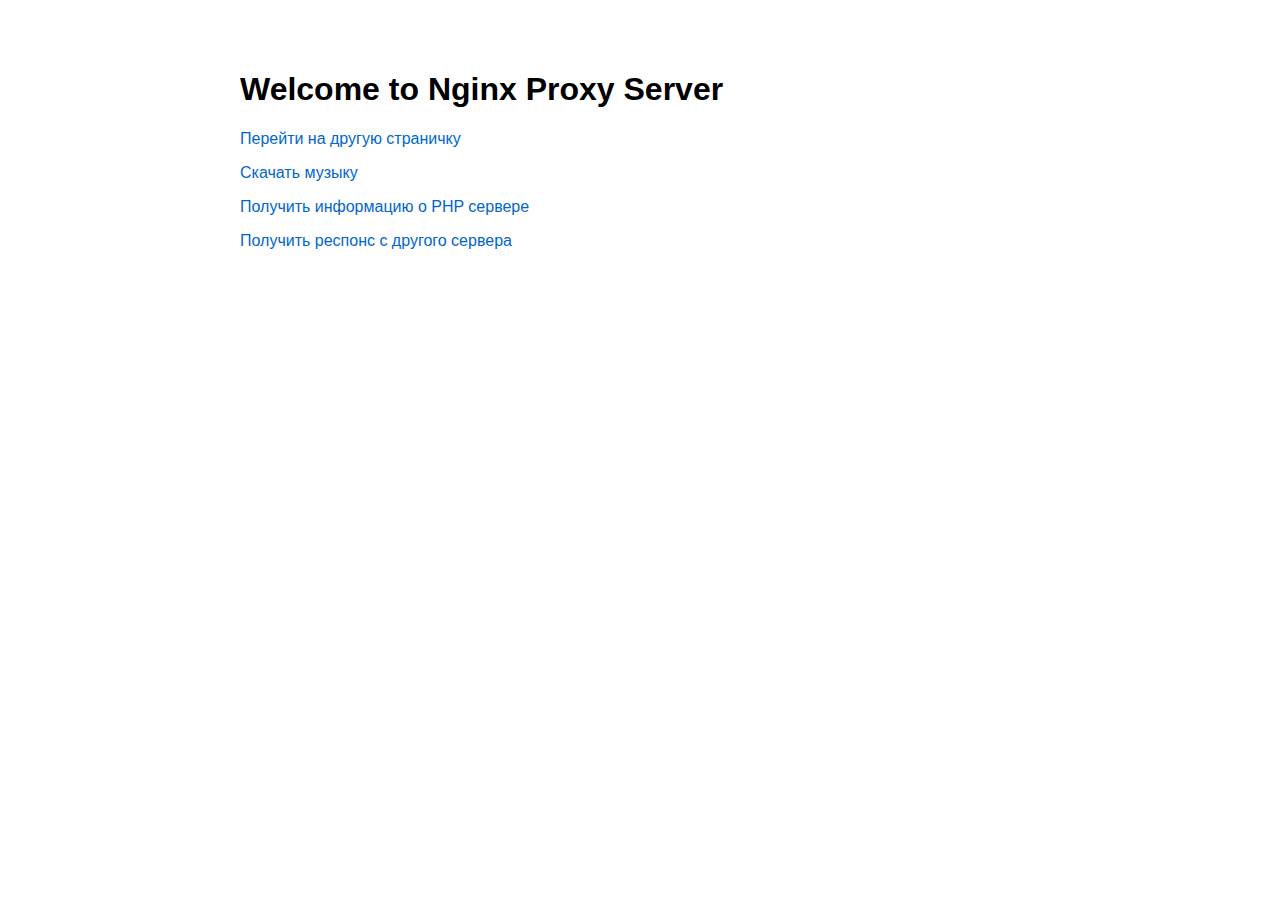
==== task3/web-site/index.html @ 14d76b7a "added web-site" ====
<!DOCTYPE html>
<html>
<head>
    <title>Welcome to Nginx Proxy Server</title>
    <link rel="stylesheet" type="text/css" href="index.css">
</head>
<body>
    <h1>Welcome to Nginx Proxy Server</h1>
    <div class="link-container">
        <p><a href="/secondpage">Перейти на другую страничку</a></p>
        <p><a href="/music/sample.mp3">Скачать музыку</a></p>
        <p><a href="/info.php">Получить информацию о PHP сервере</a></p>
        <p><a href="/secondserver">Получить респонс с другого сервера</a></p>
    </div>
</body>
</html>
---- task3/web-site/index.css ----
body {
    font-family: Arial, sans-serif;
    max-width: 800px;
    margin: 30px auto;
    padding: 20px;
}
.link-container {
    margin: 20px 0;
}
a {
    color: #0066cc;
    text-decoration: none;
}
a:hover {
    text-decoration: underline;
}
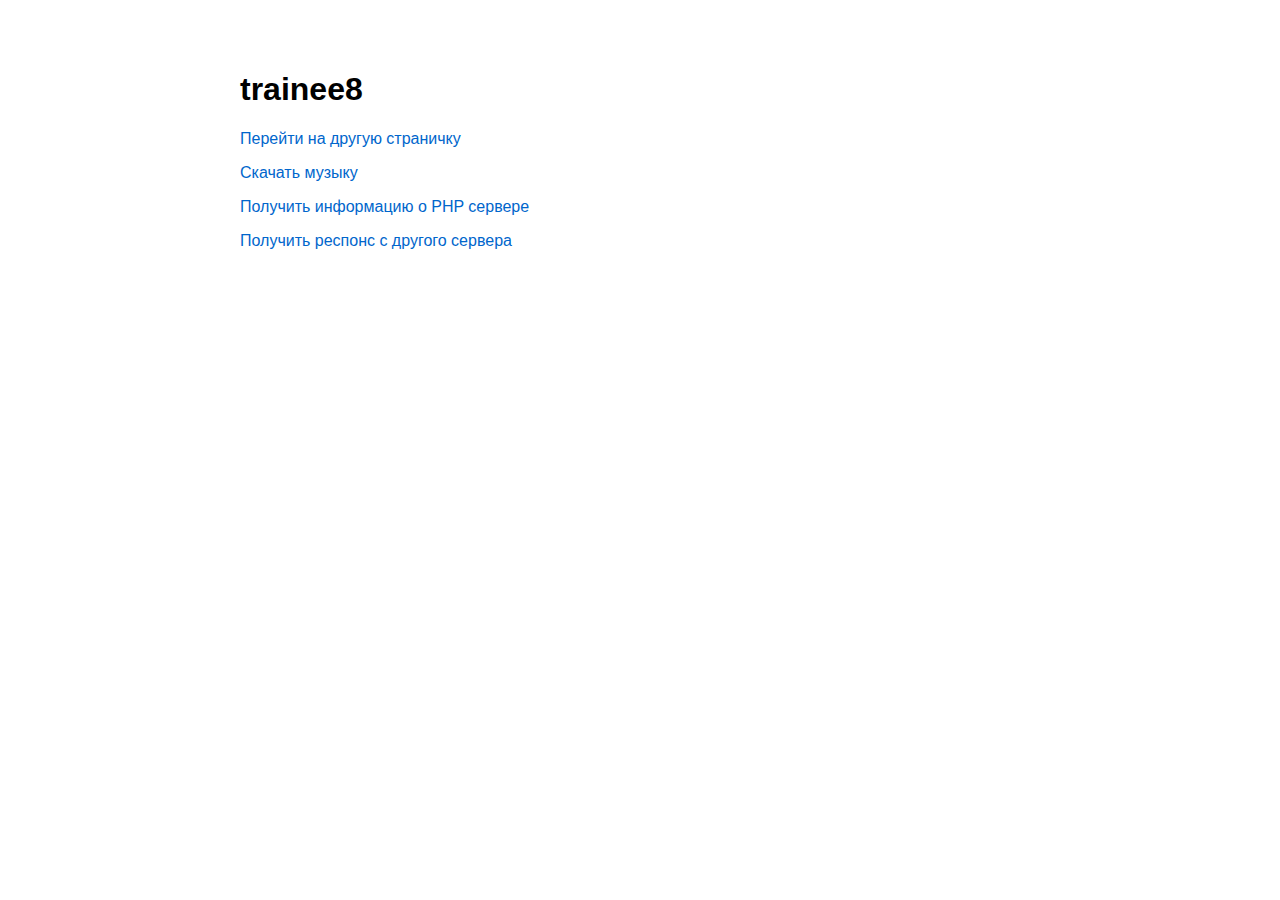
==== commit 162a717a: "task3" ====
--- a/task3/web-site/index.html
+++ b/task3/web-site/index.html
@@ -1,14 +1,15 @@
 <!DOCTYPE html>
 <html>
 <head>
-    <title>Welcome to Nginx Proxy Server</title>
+    <meta charset="UTF-8">
+    <title>trainee8</title>
     <link rel="stylesheet" type="text/css" href="index.css">
 </head>
 <body>
-    <h1>Welcome to Nginx Proxy Server</h1>
+    <h1>trainee8</h1>
     <div class="link-container">
-        <p><a href="/secondpage">Перейти на другую страничку</a></p>
-        <p><a href="/music/sample.mp3">Скачать музыку</a></p>
+        <p><a href="/secondpage.html">Перейти на другую страничку</a></p>
+        <p><a href="/music/music.mp3">Скачать музыку</a></p>
         <p><a href="/info.php">Получить информацию о PHP сервере</a></p>
         <p><a href="/secondserver">Получить респонс с другого сервера</a></p>
     </div>
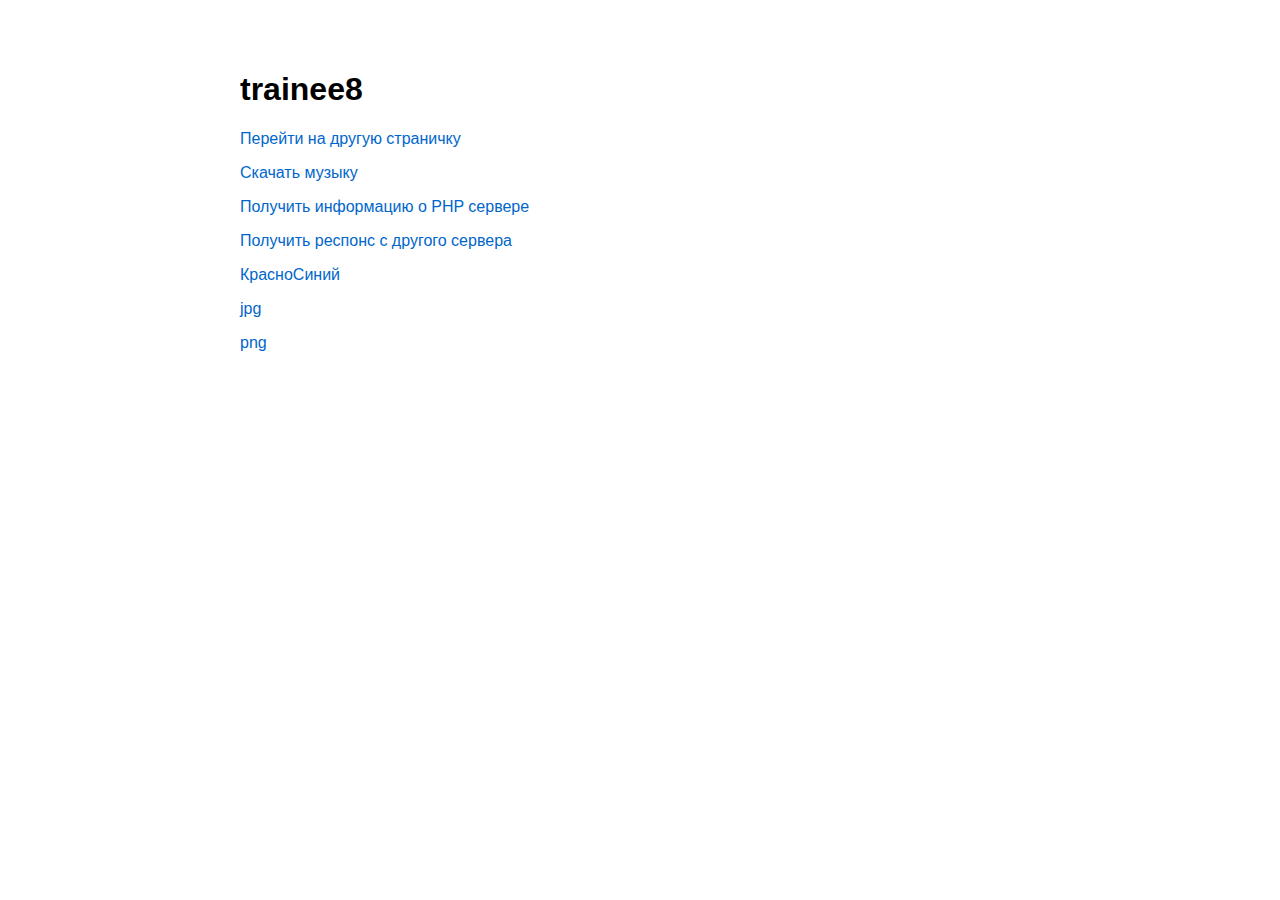
==== commit b0907d32: "д" ====
--- a/task3/web-site/index.html
+++ b/task3/web-site/index.html
@@ -12,6 +12,9 @@
         <p><a href="/music/music.mp3">Скачать музыку</a></p>
         <p><a href="/info.php">Получить информацию о PHP сервере</a></p>
         <p><a href="/secondserver">Получить респонс с другого сервера</a></p>
+        <p><a href="/redblue">КрасноСиний</a></p>
+        <p><a href="/image1/2.jpg">jpg</a></p>
+        <p><a href="/image2/1.png">png</a></p>
     </div>
 </body>
 </html>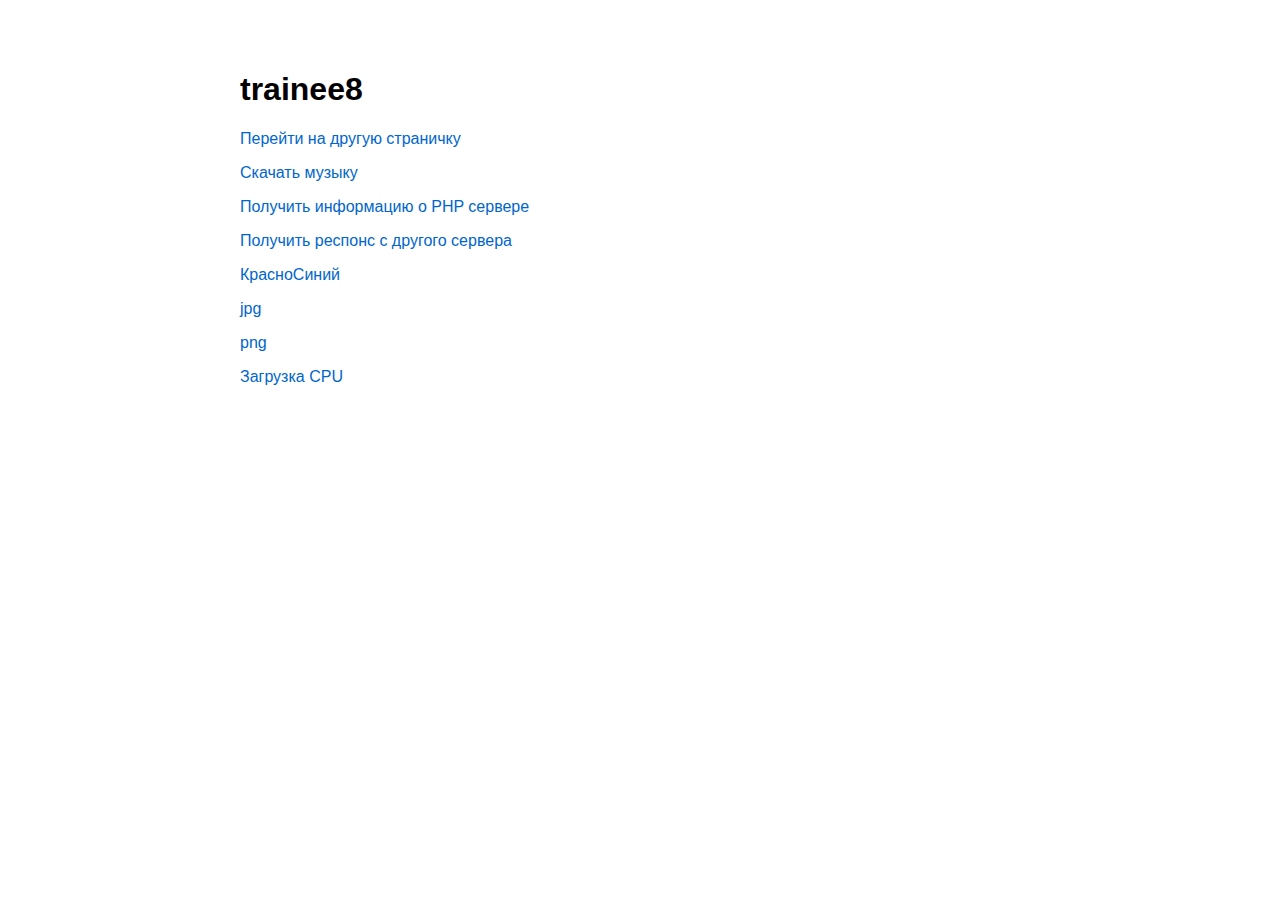
==== commit f87d4842: "added cpu monitor" ====
--- a/task3/web-site/index.html
+++ b/task3/web-site/index.html
@@ -14,7 +14,8 @@
         <p><a href="/secondserver">Получить респонс с другого сервера</a></p>
         <p><a href="/redblue">КрасноСиний</a></p>
         <p><a href="/image1/2.jpg">jpg</a></p>
-        <p><a href="/image2/1.png">png</a></p>
+        <p><a href="/image2/3.png">png</a></p>
+        <p><a href="/cpu">Загрузка CPU</a></p>
     </div>
 </body>
 </html>